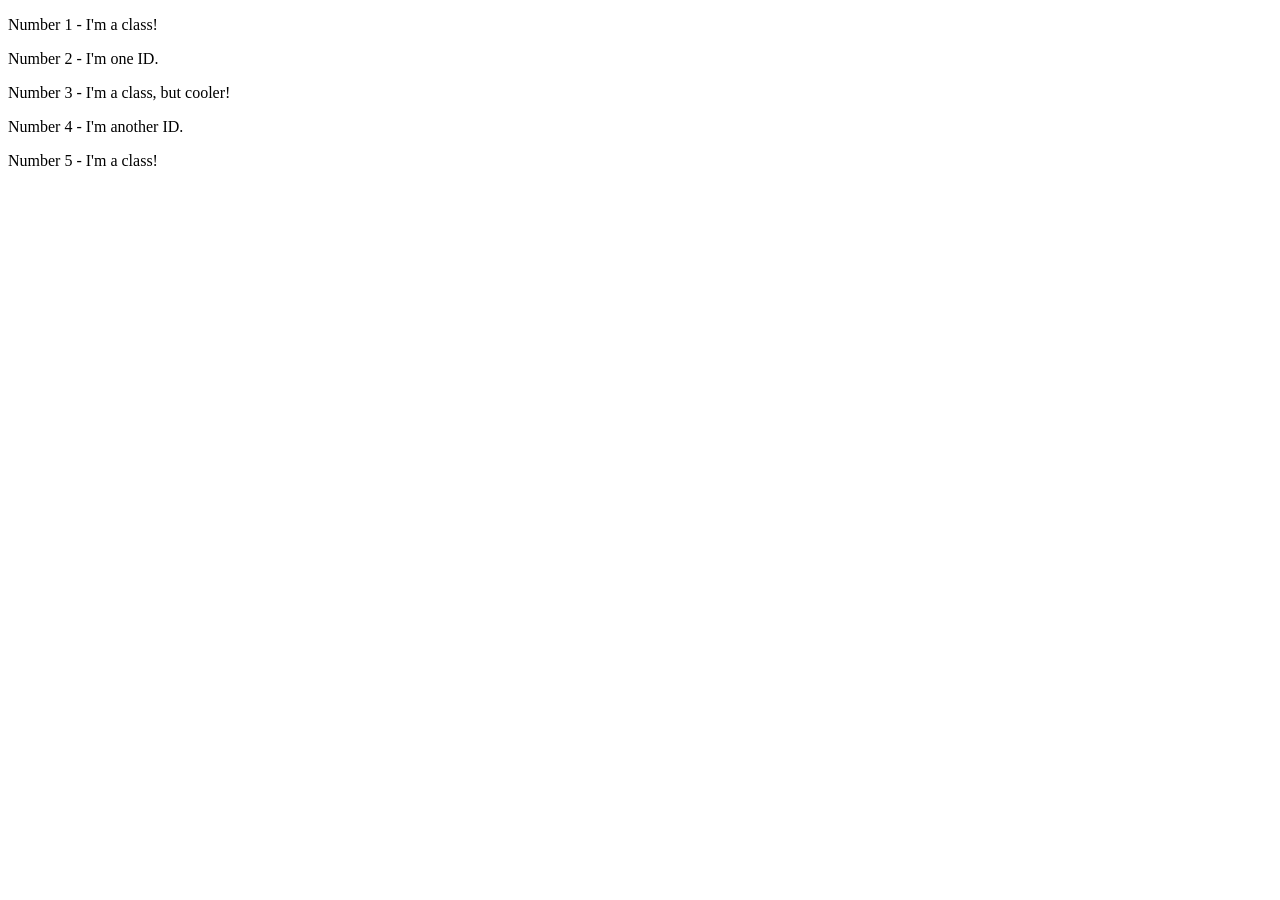
==== foundations/intro-to-css/02-class-id-selectors/index.html @ 6ae68dc3 "started 02 on foundations" ====
<!doctype html>
<html lang="en">
  <head>
    <meta charset="UTF-8" />
    <meta http-equiv="X-UA-Compatible" content="IE=edge" />
    <meta name="viewport" content="width=device-width, initial-scale=1.0" />
    <title>Class and ID Selectors</title>
    <link rel="stylesheet" href="style.css" />
  </head>
  <body>
    <p>Number 1 - I'm a class!</p>
    <div>Number 2 - I'm one ID.</div>
    <p>Number 3 - I'm a class, but cooler!</p>
    <div>Number 4 - I'm another ID.</div>
    <p>Number 5 - I'm a class!</p>
  </body>
</html>
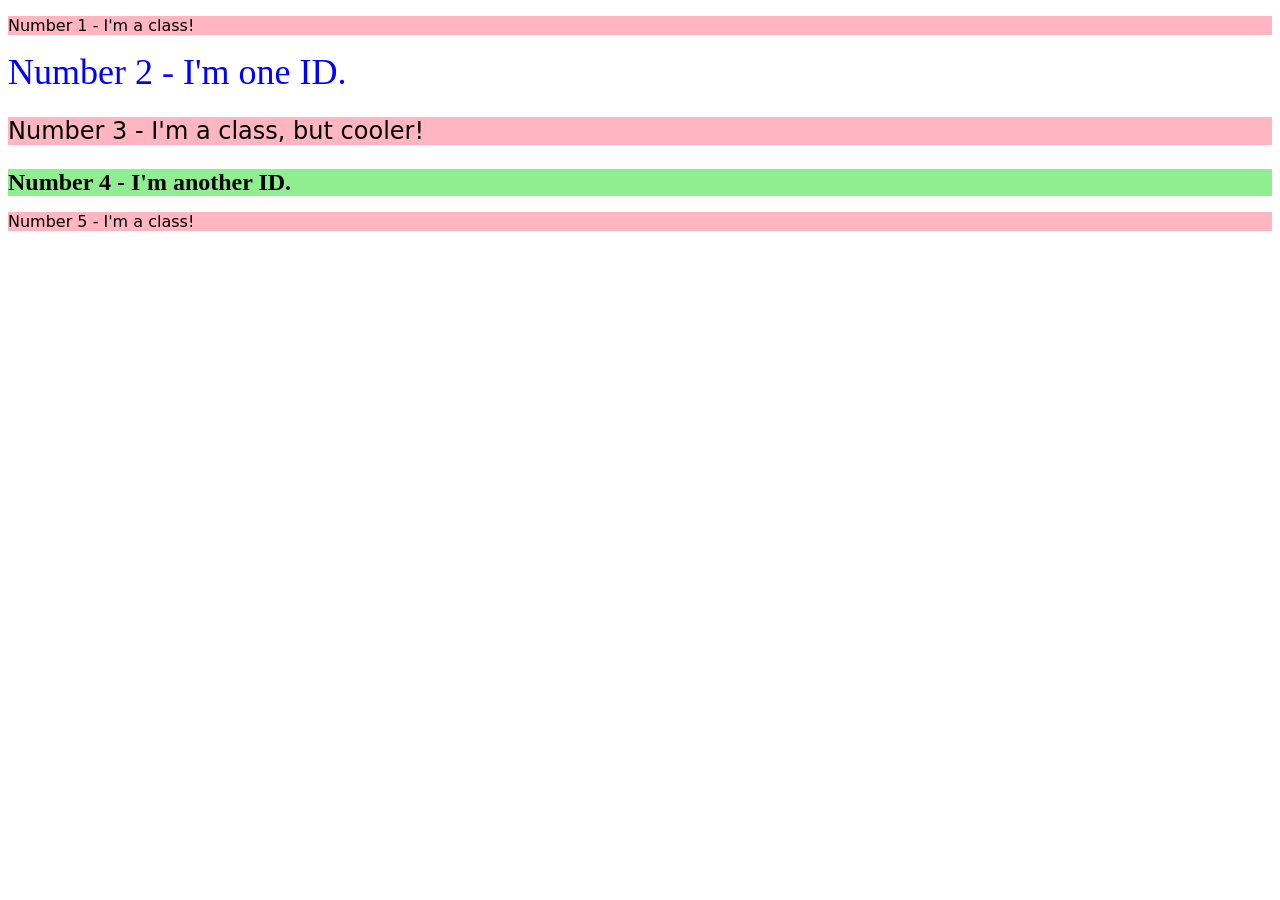
==== commit eebd0971: "finished foundations 02" ====
--- a/foundations/intro-to-css/02-class-id-selectors/index.html
+++ b/foundations/intro-to-css/02-class-id-selectors/index.html
@@ -8,11 +8,11 @@
     <link rel="stylesheet" href="style.css" />
   </head>
   <body>
-    <p>Number 1 - I'm a class!</p>
-    <div>Number 2 - I'm one ID.</div>
-    <p>Number 3 - I'm a class, but cooler!</p>
-    <div>Number 4 - I'm another ID.</div>
-    <p>Number 5 - I'm a class!</p>
+    <p class="odd">Number 1 - I'm a class!</p>
+    <div id="number2">Number 2 - I'm one ID.</div>
+    <p class="odd" id="number3">Number 3 - I'm a class, but cooler!</p>
+    <div id="number4">Number 4 - I'm another ID.</div>
+    <p class="odd">Number 5 - I'm a class!</p>
   </body>
 </html>
 
--- a/foundations/intro-to-css/02-class-id-selectors/style.css
+++ b/foundations/intro-to-css/02-class-id-selectors/style.css
@@ -0,0 +1,20 @@
+/* Add CSS Styling */
+.odd {
+    background-color: lightpink;
+    font-family: Verdana, "DejaVu Sans", sans-serif;
+}
+
+#number2 {
+    color: blue;
+    font-size: 36px;
+}
+
+#number3 {
+    font-size: 24px;
+}
+
+#number4 {
+    background-color: lightgreen;
+    font-size: 24px;
+    font-weight: bold;
+}
